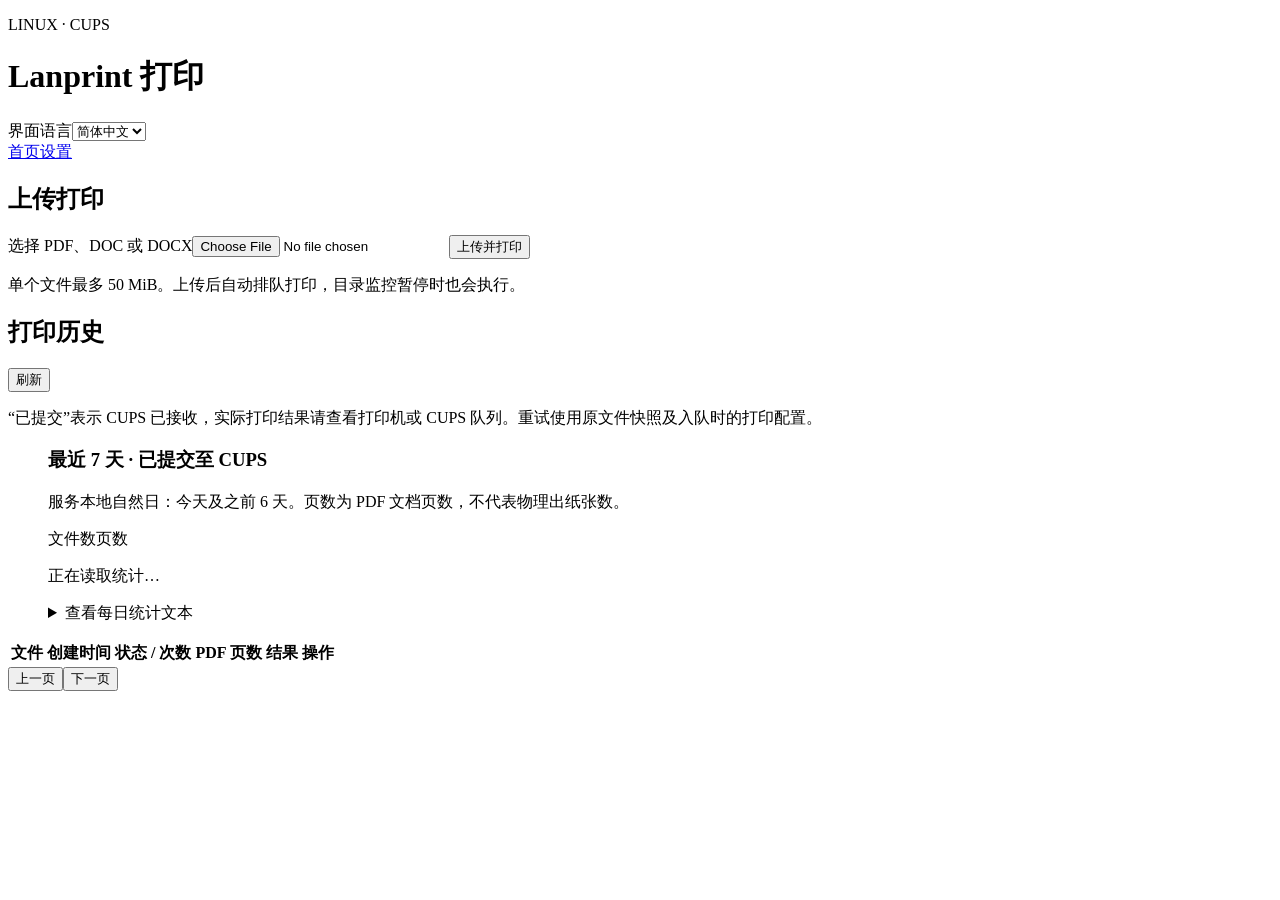
==== web/index.html @ 2b2ff924 "Initial public release" ====
<!doctype html>
<html lang="zh-CN">
<head><meta charset="utf-8"><meta name="viewport" content="width=device-width, initial-scale=1"><title>Lanprint</title><link rel="stylesheet" href="/style.css"><script defer src="/i18n.js"></script><script defer src="/app.js"></script></head>
<body data-title-key="page.homeTitle"><main>
<header><div class="header-row"><div><p class="eyebrow">LINUX · CUPS</p><h1 data-i18n="home.title">Lanprint 打印</h1></div><div class="header-tools"><label class="language-control" for="language"><span data-i18n="language.label">界面语言</span><select id="language" data-i18n-aria-label="language.label" aria-label="界面语言"><option value="zh">简体中文</option><option value="en">English</option></select></label><nav data-i18n-aria-label="nav.aria" aria-label="主导航"><a href="/" aria-current="page" data-i18n="nav.home">首页</a><a href="/settings" data-i18n="nav.settings">设置</a></nav></div></div></header>
<section aria-labelledby="upload-title"><h2 id="upload-title" data-i18n="upload.title">上传打印</h2><form id="upload">
<label for="upload-file"><span data-i18n="upload.file">选择 PDF、DOC 或 DOCX</span><input id="upload-file" name="file" type="file" accept=".pdf,.doc,.docx" required></label>
<button id="upload-submit" type="submit" data-i18n="upload.submit">上传并打印</button>
<p id="upload-help" class="hint" data-i18n="upload.help">单个文件最多 50 MiB。上传后自动排队打印，目录监控暂停时也会执行。</p>
</form><p id="upload-result" role="status" aria-live="polite"></p></section>
<p id="notice" role="alert"></p>
<section aria-labelledby="history-title"><div class="section-title"><h2 id="history-title" data-i18n="history.title">打印历史</h2><button id="refresh" class="secondary" data-i18n="common.refresh">刷新</button></div><p class="hint" data-i18n="history.help">“已提交”表示 CUPS 已接收，实际打印结果请查看打印机或 CUPS 队列。重试使用原文件快照及入队时的打印配置。</p><figure aria-labelledby="weekly-title" aria-describedby="weekly-help weekly-summary">
<h3 id="weekly-title" data-i18n="chart.title">最近 7 天 · 已提交至 CUPS</h3>
<p id="weekly-help" class="hint" data-i18n="chart.help">服务本地自然日：今天及之前 6 天。页数为 PDF 文档页数，不代表物理出纸张数。</p>
<p class="chart-legend"><span class="legend-files" data-i18n="chart.files">文件数</span><span class="legend-pages" data-i18n="chart.pages">页数</span></p>
<p id="weekly-summary" role="status" data-i18n="chart.loading">正在读取统计…</p>
<div id="weekly-chart" class="weekly-chart" role="img" data-i18n-aria-label="chart.aria" aria-label="最近 7 天已提交至 CUPS 的文件数与页数柱状图"></div>
<details><summary data-i18n="chart.details">查看每日统计文本</summary><ul id="weekly-text" class="weekly-text"></ul></details>
</figure><div class="table-wrap"><table><thead><tr><th data-i18n="history.file">文件</th><th data-i18n="history.created">创建时间</th><th data-i18n="history.status">状态 / 次数</th><th data-i18n="history.pdfPages">PDF 页数</th><th data-i18n="history.result">结果</th><th data-i18n="history.actions">操作</th></tr></thead><tbody id="jobs"></tbody></table></div><div class="actions"><button id="previous" class="secondary" data-i18n="pagination.previous">上一页</button><span id="page"></span><button id="next" class="secondary" data-i18n="pagination.next">下一页</button></div></section>
</main></body></html>
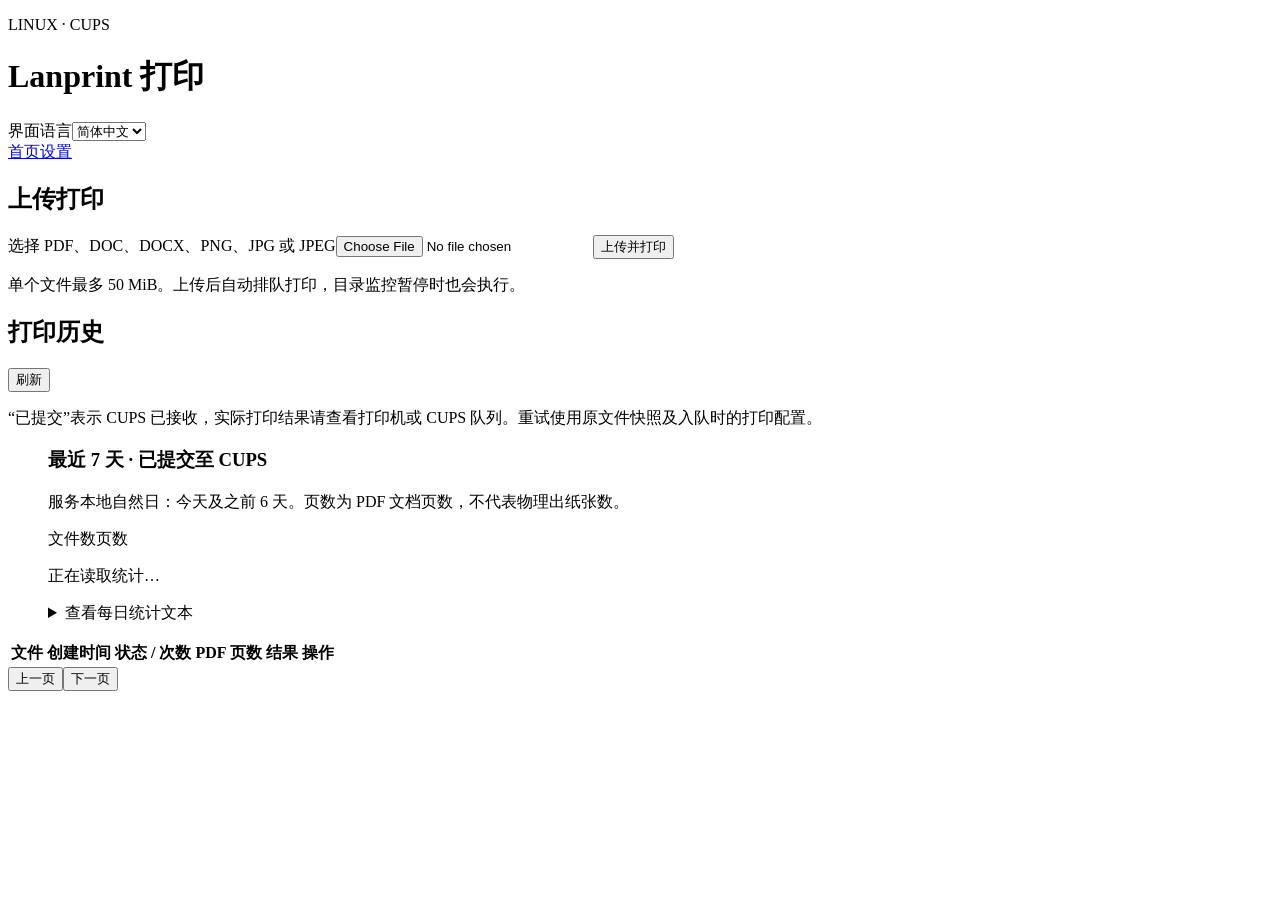
==== commit c06d6815: "Support image uploads and folder printing" ====
--- a/web/index.html
+++ b/web/index.html
@@ -4,7 +4,7 @@
 <body data-title-key="page.homeTitle"><main>
 <header><div class="header-row"><div><p class="eyebrow">LINUX · CUPS</p><h1 data-i18n="home.title">Lanprint 打印</h1></div><div class="header-tools"><label class="language-control" for="language"><span data-i18n="language.label">界面语言</span><select id="language" data-i18n-aria-label="language.label" aria-label="界面语言"><option value="zh">简体中文</option><option value="en">English</option></select></label><nav data-i18n-aria-label="nav.aria" aria-label="主导航"><a href="/" aria-current="page" data-i18n="nav.home">首页</a><a href="/settings" data-i18n="nav.settings">设置</a></nav></div></div></header>
 <section aria-labelledby="upload-title"><h2 id="upload-title" data-i18n="upload.title">上传打印</h2><form id="upload">
-<label for="upload-file"><span data-i18n="upload.file">选择 PDF、DOC 或 DOCX</span><input id="upload-file" name="file" type="file" accept=".pdf,.doc,.docx" required></label>
+<label for="upload-file"><span data-i18n="upload.file">选择 PDF、DOC、DOCX、PNG、JPG 或 JPEG</span><input id="upload-file" name="file" type="file" accept=".pdf,.doc,.docx,.png,.jpg,.jpeg" required></label>
 <button id="upload-submit" type="submit" data-i18n="upload.submit">上传并打印</button>
 <p id="upload-help" class="hint" data-i18n="upload.help">单个文件最多 50 MiB。上传后自动排队打印，目录监控暂停时也会执行。</p>
 </form><p id="upload-result" role="status" aria-live="polite"></p></section>
